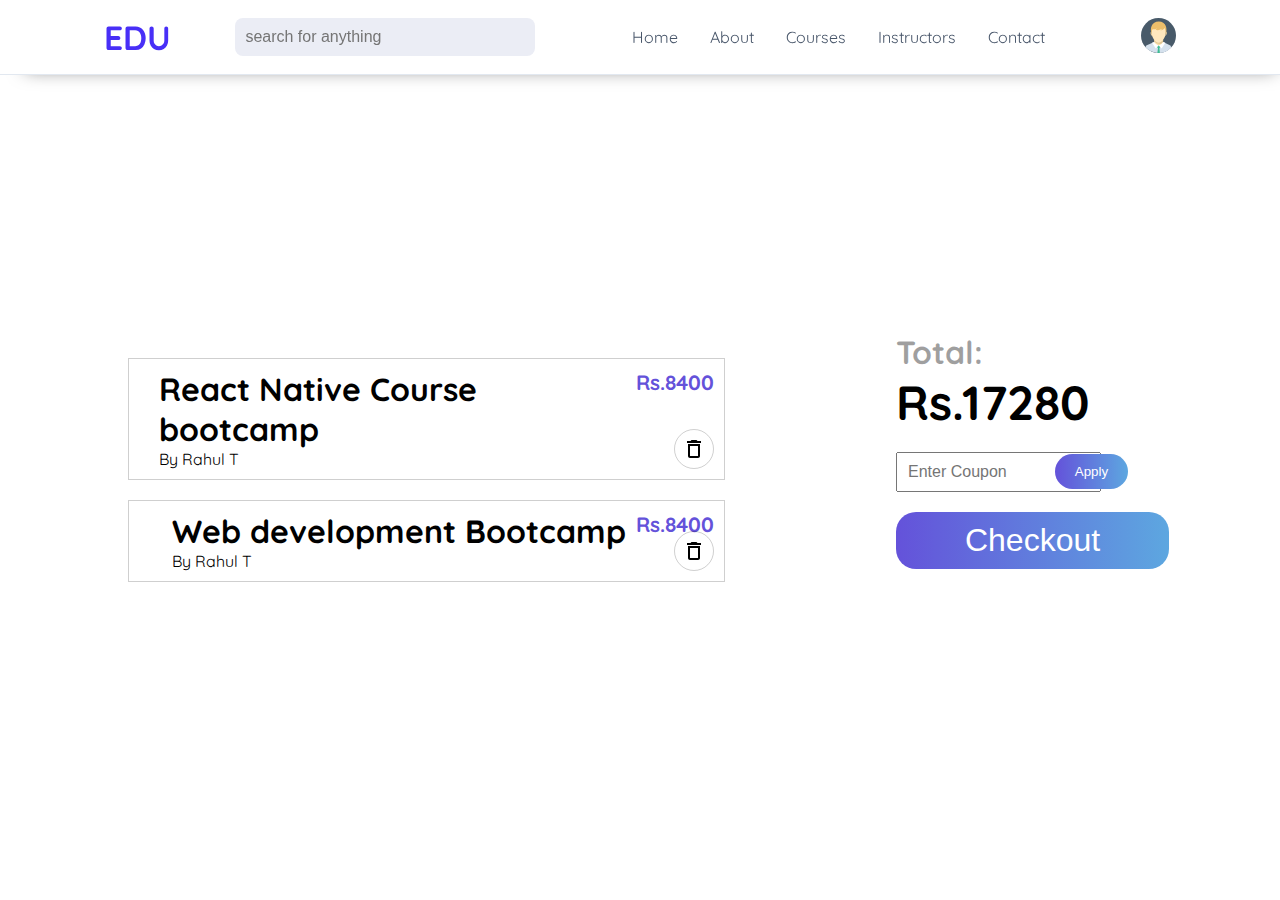
==== carts.html @ a0a887d8 "more pages added" ====
<!DOCTYPE html>
<html lang="en">
<head>
    <meta charset="UTF-8">
    <meta http-equiv="X-UA-Compatible" content="IE=edge">
    <meta name="viewport" content="width=device-width, initial-scale=1.0">
    <link rel="stylesheet" href="css/navbar.css">
    <link rel="stylesheet" href="css/style.css">
    <title>Document</title>
</head>
<body>
    <header class="header">
        <nav class="navbar">
            <a href="./index.html" class="nav-logo">EDU</a>
            <input autofocus class="search" type="text" placeholder="search for anything">
            <ul class="nav-menu">
                <li class="nav-item">
                    <a href="./index.html#home" class="nav-link">Home</a>
                </li>
                <li class="nav-item">
                    <a href="./index.html#about" class="nav-link">About</a>
                </li>
                <li class="nav-item">
                    <a href="./index.html#courses" class="nav-link">Courses</a>
                </li>
                <li class="nav-item">
                    <a href="./index.html#instructor" class="nav-link">Instructors</a>
                </li>
                <li class="nav-item">
                    <a href="./index.html#contact" class="nav-link">Contact</a>
                </li>
               
            </ul>
            <li class="nav-item avatar">
                <a href="#" class="nav-link"><img src="images/icons/avatar.svg" alt=""></a>
            </li>
            <div class="hamburger">
                <span class="bar"></span>
                <span class="bar"></span>
                <span class="bar"></span>
            </div>
        </nav>
    </header>

    <div class="empty"></div>
    <section class="cart-items-section">
        <div class="cart-items">
            <div class="course-in-cart">
                <img src="images/react-native.jpg" alt="">
                <div class="_">
                    <div class="details">
                        <h1>React Native Course bootcamp</h1>
                        <p>By Rahul T</p>
                    </div>
                    <h2 class="price">Rs.8400</h2>
                </div>
                <div class="remove">
                    <img src="images/icons/delete.svg" alt="">
                </div>
            </div>

            <div class="course-in-cart">
                <img src="images/web-dev.jpg" alt="">
                <div class="_">
                    <div class="details">
                        <h1>Web development Bootcamp</h1>
                        <p>By Rahul T</p>
                    </div>
                    <h2 class="price">Rs.8400</h2>
                </div>
                <div class="remove">
                    <img src="images/icons/delete.svg" alt="">
                </div>
            </div>
        </div>
        <div class="price-details">
            <h1 class="total">Total:</h1>
            <h1 class="price">Rs.17280</h1>
            <div class="apply">
                <input type="text" placeholder="Enter Coupon">
                <button class="btn apply-coupon">Apply</button>
            </div>
            <a href="./checkout.html"><button class="btn checkout">Checkout</button></a>
        </div>
    </section>

    <script src="js/navbar.js"></script>
</body>
</html>
---- css/navbar.css ----
.header{
    position: fixed;
    width: 100%;
    background-color: #fff;
    z-index: 1000;
    border-bottom: 1px solid #E2E8F0;
    box-shadow: 10px 10px 18px -15px rgba(0,0,0,0.51);
    -webkit-box-shadow: 10px 10px 18px -15px rgba(0,0,0,0.51);
    -moz-box-shadow: 10px 10px 18px -15px rgba(0,0,0,0.51);
}

.navbar {
    display: flex;
    justify-content: space-evenly;
    align-items: center;
    padding: 1rem 2.5rem;
}

.navbar .search{
    padding: 10px;
    outline: none;
    border: none;
    font-size: 1rem;
    border-radius: 8px;
    width: 25%;
    position: relative;
    background-color: #ebedf5;
}



.mobile-cart{
    display: none;
}
.cart{
    height: 40px;
    width: 40px;
    border-radius: 50%;
    padding: 0.3rem;
}
.cart:hover{
    background-color: rgb(240, 240, 240);
    box-shadow: rgb(0 0 0 / 51%) -11px -3px 20px -13px;
    -webkit-box-shadow: rgb(0 0 0 / 51%) -11px -3px 20px -13px;
    -moz-box-shadow: rgb(0 0 0 / 51%) -11px -3px 20px -13px;
}
.hamburger {
    display: none;
}

.bar {
    display: block;
    width: 25px;
    height: 3px;
    margin: 5px auto;
    -webkit-transition: all 0.3s ease-in-out;
    transition: all 0.3s ease-in-out;
    background-color: #101010;
}

.nav-menu {
    display: flex;
    justify-content: space-between;
    align-items: center;
}

.nav-item {
    margin-left: 2rem;
}
.signup{
    border-radius: 20px;
    background-color: #6452da;
    padding: 10px 20px;
    cursor: pointer;
}
.signup:hover{
    background-color: rgb(93, 70, 148);
}

.signup:hover .nav-link{
    color: #ffffff;
}

.avatar{
    cursor: pointer;
    width: 35px;
}

.login{
    border-radius: 20px;
    border: 1px solid #482ff7;
    padding: 10px 20px;
    cursor: pointer;
}
.login:hover{
    background-color: rgb(240, 240, 240);
    box-shadow: 10px 10px 18px -15px rgba(0,0,0,0.51);
    -webkit-box-shadow: 10px 10px 18px -15px rgba(0,0,0,0.51);
    -moz-box-shadow: 10px 10px 18px -15px rgba(0,0,0,0.51);
}
.signup .nav-link{
    color: #fff;
}

.login .nav-link{
    color: #482ff7;
}

.nav-link{
    font-size: 1rem;
    font-weight: 400;
    color: #475569;
}

.nav-link:hover{
    color: #482ff7;
}

.nav-logo {
    font-size: 2.1rem;
    font-weight: 700;
    color: #482ff7;
}




@media only screen and (max-width: 768px) {  
    .desktop-cart{
        display: none;
    }
    .mobile-cart{
        display: flex;
    }
    .navbar {
        justify-content: space-between;
        padding: 0.5rem 1rem;
    }
    .search{
        width: 45% !important;
    }
    .nav-menu {
        position: fixed;
        left: -100%;
        top: 5rem;
        flex-direction: column;
        background-color: #fff;
        width: 100%;
        border-radius: 10px;
        text-align: center;
        transition: 0.3s;
        box-shadow:
            0 10px 27px rgba(0, 0, 0, 0.05);
    }

    .nav-logo{
        font-size: 1.5rem;
    }
    .nav-menu.active {
        left: 0;
    }

    .nav-item {
        margin: 1.5rem 0;
    }

    .hamburger {
        display: block;
        cursor: pointer;
    }
    .hamburger.active .bar:nth-child(2) {
        opacity: 0;
    }

    .hamburger.active .bar:nth-child(1) {
        transform: translateY(8px) rotate(45deg);
    }

    .hamburger.active .bar:nth-child(3) {
        transform: translateY(-8px) rotate(-45deg);
    }


}
---- css/style.css ----
@import url("https://fonts.googleapis.com/css2?family=Quicksand:wght@300;400;500;600;700&display=swap");
* {
  margin: 0;
  padding: 0;
  -webkit-box-sizing: border-box;
          box-sizing: border-box;
}

html {
  font-family: 'Quicksand', sans-serif;
  scroll-behavior: smooth;
}

li {
  list-style: none;
}

a {
  text-decoration: none;
}

.btn {
  border-radius: 20px;
  border: none;
  background-color: #6452da;
  background-image: -webkit-gradient(linear, left top, right top, from(#6452da), to(#5da7e0));
  background-image: linear-gradient(to right, #6452da, #5da7e0);
  padding: 10px 20px;
  color: #fff;
  cursor: pointer;
  outline: none;
  -webkit-transition: -webkit-transform 0.25s;
  transition: -webkit-transform 0.25s;
  transition: transform 0.25s;
  transition: transform 0.25s, -webkit-transform 0.25s;
}

.btn:hover {
  background-color: #5d4694;
  background-image: -webkit-gradient(linear, left top, right top, from(#6452da), to(#705cec));
  background-image: linear-gradient(to right, #6452da, #705cec);
  -webkit-transform: translateX(0.25rem);
          transform: translateX(0.25rem);
}

.empty {
  min-height: 100px;
}

.courses::-webkit-scrollbar {
  display: none;
}

.home {
  display: -ms-grid;
  display: grid;
  -ms-grid-columns: 1fr 1fr;
      grid-template-columns: 1fr 1fr;
  justify-items: center;
  -webkit-box-align: center;
      -ms-flex-align: center;
          align-items: center;
  min-height: 100vh;
}

@media (max-width: 767px) {
  .home {
    -ms-grid-columns: 1fr;
        grid-template-columns: 1fr;
    min-height: 90vh;
  }
}

.home #curve {
  position: absolute;
  opacity: 0.5;
}

.home .home-content {
  margin-top: 100px;
}

.home .home-content h1 {
  font-size: 2.5rem;
}

@media (max-width: 767px) {
  .home .home-content h1 {
    font-size: 2rem;
  }
}

.home .home-content h1 span {
  color: #6452da;
}

.home .home-content p {
  width: 80%;
  margin: 20px 0;
}

@media (max-width: 767px) {
  .home .home-content p {
    width: 100%;
    padding: 0 20px;
  }
}

@media (max-width: 767px) {
  .home .home-content {
    margin-top: 150px;
    text-align: center;
  }
}

.home img {
  max-width: 100%;
}

#about {
  min-height: 100vh;
  display: -webkit-box;
  display: -ms-flexbox;
  display: flex;
  -webkit-box-align: center;
      -ms-flex-align: center;
          align-items: center;
}

.about {
  background-color: #d3cff0;
  display: -ms-grid;
  display: grid;
  -ms-grid-columns: 1fr 1fr;
      grid-template-columns: 1fr 1fr;
  justify-items: center;
  -webkit-box-align: center;
      -ms-flex-align: center;
          align-items: center;
}

@media (max-width: 767px) {
  .about {
    -ms-grid-columns: 1fr;
        grid-template-columns: 1fr;
    padding: 0px 10px;
  }
}

.about .image {
  height: 100%;
}

.about .image img {
  width: 100%;
}

@media (max-width: 767px) {
  .about .image img {
    top: -50px;
    width: 100%;
  }
}

.about .about-content h1 {
  font-size: 2.5rem;
}

@media (max-width: 767px) {
  .about .about-content h1 {
    font-size: 2rem;
  }
}

.about .about-content h1 span {
  color: #6452da;
}

.about .about-content p {
  width: 80%;
  font-size: 1.3rem;
  margin: 20px 0;
}

@media (max-width: 767px) {
  .about .about-content p {
    width: 100%;
    padding: 0 20px;
    font-size: 1rem;
  }
}

@media (max-width: 767px) {
  .about .about-content {
    text-align: center;
    padding: 50px 0;
  }
}

#courses {
  min-height: 100vh;
  width: 90%;
  margin: auto;
}

#courses h1 {
  font-size: 2.5rem;
  margin: 50px;
}

@media (max-width: 767px) {
  #courses h1 {
    font-size: 2rem;
    margin: 30px 0;
  }
}

.courses {
  position: relative;
  row-gap: 100px;
  display: -webkit-box;
  display: -ms-flexbox;
  display: flex;
  -webkit-box-orient: horizontal;
  -webkit-box-direction: normal;
      -ms-flex-direction: row;
          flex-direction: row;
  gap: 30px;
  justify-items: center;
  -webkit-box-align: center;
      -ms-flex-align: center;
          align-items: center;
  overflow-x: scroll;
}

@media (max-width: 767px) {
  .courses {
    display: -webkit-box;
    display: -ms-flexbox;
    display: flex;
    gap: 20px;
  }
}

.courses .course {
  position: relative;
  padding: 20px;
  border-radius: 10px;
  background-color: #d3cff0;
  display: -webkit-box;
  display: -ms-flexbox;
  display: flex;
  -webkit-box-orient: vertical;
  -webkit-box-direction: normal;
      -ms-flex-direction: column;
          flex-direction: column;
}

.courses .course .course-image {
  margin: auto;
}

.courses .course .course-image img {
  border-radius: 10px;
}

.courses .course .course-title {
  margin: 10px 0;
}

.courses .course .course-author {
  margin: 0 0 10px 0;
  font-size: 0.8rem;
  color: #121212;
}

.courses .course .review {
  margin-bottom: 10px;
  display: -webkit-box;
  display: -ms-flexbox;
  display: flex;
  -webkit-box-orient: horizontal;
  -webkit-box-direction: normal;
      -ms-flex-direction: row;
          flex-direction: row;
  -webkit-box-align: center;
      -ms-flex-align: center;
          align-items: center;
}

.courses .course .review p {
  color: #6452da;
  font-size: 1.2rem;
  font-weight: 600;
}

.courses .course .review .stars {
  display: -webkit-box;
  display: -ms-flexbox;
  display: flex;
  -webkit-box-orient: horizontal;
  -webkit-box-direction: normal;
      -ms-flex-direction: row;
          flex-direction: row;
  margin-left: 10px;
}

.courses .course .review .stars img {
  width: 15px;
}

.courses .course .review .no-of-reviews {
  font-size: 0.9rem;
  color: #000;
  margin-left: 10px;
  font-weight: 400;
}

.courses .course .money {
  font-size: 1.2rem;
  margin-bottom: 10px;
}

.courses .course .bestseller, .courses .course .new {
  font-size: 0.8rem;
  background-color: #6452da;
  display: block;
  width: -webkit-fit-content;
  width: -moz-fit-content;
  width: fit-content;
  padding: 5px 10px;
  color: #fff;
  border-radius: 10px;
}

.courses .course .new {
  background-color: #f1db5e;
  color: #000;
}

.courses .course .add-to-cart {
  cursor: pointer;
  width: 40px;
  height: 40px;
  display: -webkit-box;
  display: -ms-flexbox;
  display: flex;
  -webkit-box-pack: center;
      -ms-flex-pack: center;
          justify-content: center;
  -webkit-box-align: center;
      -ms-flex-align: center;
          align-items: center;
  position: absolute;
  bottom: 20px;
  right: 20px;
  background-color: #b5abf1;
  border-radius: 50%;
  box-shadow: rgba(0, 0, 0, 0.5) 5px -3px 20px -13px;
  -webkit-box-shadow: rgba(0, 0, 0, 0.5) 5px -3px 20px -13px;
  -moz-box-shadow: rgba(0, 0, 0, 0.5) 5px -3px 20px -13px;
  -webkit-transition: all 0.5s ease;
  transition: all 0.5s ease;
}

.courses .course .add-to-cart:hover {
  background-color: #cfafe9;
}

.courses .course .add-to-cart img {
  width: 25px;
}

.courses-container {
  position: relative;
}

.left-scroll, .right-scroll {
  height: 40px;
  width: 40px;
  border-radius: 50%;
  cursor: pointer;
}

.left-scroll {
  position: absolute;
  left: -50px;
  top: 50%;
}

@media (max-width: 767px) {
  .left-scroll {
    display: none;
  }
}

.right-scroll {
  position: absolute;
  right: -50px;
  top: 50%;
}

@media (max-width: 767px) {
  .right-scroll {
    display: none;
  }
}

.categories {
  -webkit-box-pack: space-evenly;
      -ms-flex-pack: space-evenly;
          justify-content: space-evenly;
}

@media (max-width: 767px) {
  .categories {
    -webkit-box-pack: start;
        -ms-flex-pack: start;
            justify-content: flex-start;
  }
}

.categories .category img {
  width: 100%;
}

@media (max-width: 767px) {
  .categories .category {
    padding: 5px;
    width: 60%;
  }
}

.categories .category .course-title {
  text-align: center;
}

@media (max-width: 767px) {
  .categories .category .course-title {
    font-size: 1rem;
  }
}

.instructor {
  display: -ms-grid;
  display: grid;
  -ms-grid-columns: 1fr 1fr;
      grid-template-columns: 1fr 1fr;
  justify-items: center;
  -webkit-box-align: center;
      -ms-flex-align: center;
          align-items: center;
  min-height: 100vh;
}

@media (max-width: 767px) {
  .instructor {
    -ms-grid-columns: 1fr;
        grid-template-columns: 1fr;
    min-height: 90vh;
  }
}

.instructor .instructor-content {
  width: 80%;
}

.instructor .instructor-content h1 {
  font-size: 2.5rem;
}

@media (max-width: 767px) {
  .instructor .instructor-content h1 {
    font-size: 2rem;
  }
}

.instructor .instructor-content h1 span {
  color: #6452da;
}

.instructor .instructor-content p {
  width: 80%;
  margin: 20px 0;
}

@media (max-width: 767px) {
  .instructor .instructor-content p {
    width: 100%;
    padding: 0 20px;
  }
}

@media (max-width: 767px) {
  .instructor .instructor-content {
    text-align: center;
  }
}

.instructor img {
  max-width: 100%;
}

.container, .container_ {
  position: fixed;
  width: 100%;
  height: 100vh;
  background-color: rgba(0, 0, 0, 0.5);
  z-index: 100;
  display: none;
}

.login-container, .signup-container {
  position: fixed;
  top: 50%;
  left: 50%;
  -webkit-transform: translate(-50%, -50%) scale(0);
          transform: translate(-50%, -50%) scale(0);
  width: 20rem;
  height: 30rem;
  background-color: #fff;
  background: #7c9eec;
  /* fallback for old browsers */
  background: -webkit-gradient(linear, left top, right top, from(#8ca3d8), to(#d6c5f0));
  background: linear-gradient(to right, #8ca3d8, #d6c5f0);
  -webkit-box-shadow: 0 2rem 5rem 0 #00000060;
          box-shadow: 0 2rem 5rem 0 #00000060;
  border-radius: 20px;
  display: -webkit-box;
  display: -ms-flexbox;
  display: flex;
  -webkit-box-orient: vertical;
  -webkit-box-direction: normal;
      -ms-flex-direction: column;
          flex-direction: column;
  -webkit-box-pack: center;
      -ms-flex-pack: center;
          justify-content: center;
  -webkit-box-align: center;
      -ms-flex-align: center;
          align-items: center;
  z-index: 100;
}

.login-container .close, .signup-container .close {
  width: 30px;
  cursor: pointer;
  position: absolute;
  right: 10px;
  top: 10px;
}

.login-container h1, .signup-container h1 {
  margin-bottom: 30px;
  color: #6452da;
}

.login-container form, .signup-container form {
  display: -webkit-box;
  display: -ms-flexbox;
  display: flex;
  -webkit-box-orient: vertical;
  -webkit-box-direction: normal;
      -ms-flex-direction: column;
          flex-direction: column;
  -webkit-box-align: center;
      -ms-flex-align: center;
          align-items: center;
}

.login-container form input, .signup-container form input {
  padding: 10px;
  margin: 10px 0;
  border-radius: 5px;
  border: 1px solid #00000030;
  outline: none;
}

.login-container form .btn, .signup-container form .btn {
  width: auto;
  margin: 20px;
}

.login-container form p, .signup-container form p {
  font-size: 0.7rem;
}

.login-container .already, .signup-container .already {
  position: absolute;
  bottom: 0;
  padding: 20px;
  font-size: 0.8rem;
}

.login-container.open, .signup-container.open {
  -webkit-animation: open 0.5s forwards;
          animation: open 0.5s forwards;
}

.login-container.close, .signup-container.close {
  -webkit-animation: close 0.5s forwards;
          animation: close 0.5s forwards;
}

@-webkit-keyframes open {
  0% {
    -webkit-transform: translate(200%, -400%) scale(0);
            transform: translate(200%, -400%) scale(0);
  }
  50% {
    -webkit-transform: translate(-50%, -50%) scale(1.2);
            transform: translate(-50%, -50%) scale(1.2);
  }
  70% {
    -webkit-transform: translate(-50%, -50%) scale(0.95);
            transform: translate(-50%, -50%) scale(0.95);
  }
  95% {
    -webkit-transform: translate(-50%, -50%) scale(1.1);
            transform: translate(-50%, -50%) scale(1.1);
  }
  100% {
    -webkit-transform: translate(-50%, -50%) scale(1);
            transform: translate(-50%, -50%) scale(1);
  }
}

@keyframes open {
  0% {
    -webkit-transform: translate(200%, -400%) scale(0);
            transform: translate(200%, -400%) scale(0);
  }
  50% {
    -webkit-transform: translate(-50%, -50%) scale(1.2);
            transform: translate(-50%, -50%) scale(1.2);
  }
  70% {
    -webkit-transform: translate(-50%, -50%) scale(0.95);
            transform: translate(-50%, -50%) scale(0.95);
  }
  95% {
    -webkit-transform: translate(-50%, -50%) scale(1.1);
            transform: translate(-50%, -50%) scale(1.1);
  }
  100% {
    -webkit-transform: translate(-50%, -50%) scale(1);
            transform: translate(-50%, -50%) scale(1);
  }
}

@-webkit-keyframes close {
  100% {
    -webkit-transform: translate(200%, -400%) scale(0);
            transform: translate(200%, -400%) scale(0);
  }
  50% {
    -webkit-transform: translate(-50%, -50%) scale(1.2);
            transform: translate(-50%, -50%) scale(1.2);
  }
  30% {
    -webkit-transform: translate(-50%, -50%) scale(0.95);
            transform: translate(-50%, -50%) scale(0.95);
  }
  5% {
    -webkit-transform: translate(-50%, -50%) scale(1.1);
            transform: translate(-50%, -50%) scale(1.1);
  }
  0% {
    -webkit-transform: translate(-50%, -50%) scale(1);
            transform: translate(-50%, -50%) scale(1);
  }
}

@keyframes close {
  100% {
    -webkit-transform: translate(200%, -400%) scale(0);
            transform: translate(200%, -400%) scale(0);
  }
  50% {
    -webkit-transform: translate(-50%, -50%) scale(1.2);
            transform: translate(-50%, -50%) scale(1.2);
  }
  30% {
    -webkit-transform: translate(-50%, -50%) scale(0.95);
            transform: translate(-50%, -50%) scale(0.95);
  }
  5% {
    -webkit-transform: translate(-50%, -50%) scale(1.1);
            transform: translate(-50%, -50%) scale(1.1);
  }
  0% {
    -webkit-transform: translate(-50%, -50%) scale(1);
            transform: translate(-50%, -50%) scale(1);
  }
}

.cart-items-section {
  display: -ms-grid;
  display: grid;
  -ms-grid-columns: 2fr 1fr;
      grid-template-columns: 2fr 1fr;
  justify-items: center;
  -webkit-box-align: center;
      -ms-flex-align: center;
          align-items: center;
  min-height: 80vh;
}

@media (max-width: 767px) {
  .cart-items-section {
    -ms-grid-columns: 1fr;
        grid-template-columns: 1fr;
  }
}

.cart-items-section .cart-items {
  width: 70%;
}

@media (max-width: 767px) {
  .cart-items-section .cart-items {
    width: 100%;
  }
}

.cart-items-section .cart-items .course-in-cart {
  position: relative;
  margin-top: 20px;
  display: -webkit-box;
  display: -ms-flexbox;
  display: flex;
  -webkit-box-orient: horizontal;
  -webkit-box-direction: normal;
      -ms-flex-direction: row;
          flex-direction: row;
  gap: 10px;
  -webkit-box-align: start;
      -ms-flex-align: start;
          align-items: flex-start;
  -webkit-box-pack: justify;
      -ms-flex-pack: justify;
          justify-content: space-between;
  padding: 10px;
  border: 1px solid #00000030;
}

@media (max-width: 767px) {
  .cart-items-section .cart-items .course-in-cart {
    width: 95%;
    margin: auto;
  }
}

@media (max-width: 767px) {
  .cart-items-section .cart-items .course-in-cart img {
    width: 10rem;
  }
}

.cart-items-section .cart-items .course-in-cart ._ {
  display: -webkit-box;
  display: -ms-flexbox;
  display: flex;
  -webkit-box-orient: horizontal;
  -webkit-box-direction: normal;
      -ms-flex-direction: row;
          flex-direction: row;
}

.cart-items-section .cart-items .course-in-cart .details {
  text-align: left;
  padding: 0 10px;
}

@media (max-width: 767px) {
  .cart-items-section .cart-items .course-in-cart .details {
    font-size: .6rem !important;
  }
}

.cart-items-section .cart-items .course-in-cart .price {
  font-size: 1.3rem;
  color: #6452da;
}

@media (max-width: 767px) {
  .cart-items-section .cart-items .course-in-cart .price {
    font-size: 1rem !important;
  }
}

.cart-items-section .cart-items .course-in-cart .remove {
  width: 40px;
  height: 40px;
  border: 1px solid #00000030;
  display: -webkit-box;
  display: -ms-flexbox;
  display: flex;
  -webkit-box-align: center;
      -ms-flex-align: center;
          align-items: center;
  -webkit-box-pack: center;
      -ms-flex-pack: center;
          justify-content: center;
  border-radius: 50%;
  position: absolute;
  bottom: 10px;
  right: 10px;
  cursor: pointer;
}

.cart-items-section .cart-items .course-in-cart .remove:hover {
  background-color: #00000030;
}

@media (max-width: 767px) {
  .cart-items-section .cart-items .course-in-cart .remove {
    width: 30px;
    height: 30px;
  }
}

@media (max-width: 767px) {
  .cart-items-section .cart-items .course-in-cart .remove img {
    width: 20px;
  }
}

.cart-items-section .price-details {
  width: 80%;
  display: -webkit-box;
  display: -ms-flexbox;
  display: flex;
  -webkit-box-orient: vertical;
  -webkit-box-direction: normal;
      -ms-flex-direction: column;
          flex-direction: column;
}

.cart-items-section .price-details h1.total {
  color: #00000060;
}

.cart-items-section .price-details .price {
  font-size: 3rem;
}

.cart-items-section .price-details .checkout {
  font-size: 2rem;
  width: 80%;
  margin-bottom: 20px;
  margin-top: 20px;
}

.cart-items-section .price-details .apply {
  position: relative;
  margin-top: 20px;
}

.cart-items-section .price-details .apply input {
  height: 40px;
  width: 60%;
  font-size: 1rem;
  padding: 10px;
  outline: none;
}

.cart-items-section .price-details .apply .apply-coupon {
  position: relative;
  top: -1px;
  right: 50px;
}

.checkout-container {
  width: 70%;
  margin: auto;
  display: -ms-grid;
  display: grid;
  -ms-grid-columns: 1fr 1fr;
      grid-template-columns: 1fr 1fr;
  row-gap: 30px;
  -webkit-box-align: center;
      -ms-flex-align: center;
          align-items: center;
  min-height: 80vh;
  margin-bottom: 100px;
}

@media (max-width: 767px) {
  .checkout-container {
    display: -webkit-box;
    display: -ms-flexbox;
    display: flex;
    -webkit-box-orient: vertical;
    -webkit-box-direction: normal;
        -ms-flex-direction: column;
            flex-direction: column;
    width: 90%;
  }
}

.radio {
  display: block;
  position: relative;
  padding-left: 35px;
  margin-bottom: 12px;
  cursor: pointer;
  font-size: 22px;
}

.radio input {
  position: absolute;
  opacity: 0;
  cursor: pointer;
}

.radio input:checked ~ .checkmark {
  background-color: #2196F3;
}

.radio input:checked ~ .checkmark:after {
  display: block;
}

.radio .checkmark {
  position: absolute;
  top: 0;
  left: 0;
  height: 25px;
  width: 25px;
  background-color: #eee;
  border-radius: 50%;
}

.radio .checkmark::after {
  content: "";
  position: absolute;
  display: none;
}

.radio .checkmark::after {
  top: 9px;
  left: 9px;
  width: 8px;
  height: 8px;
  border-radius: 50%;
  background: white;
}

.radio:hover .checkmark {
  background-color: #ccc;
}

.checkout-details h1 {
  font-size: 2.5rem;
  margin-bottom: 50px;
}

.summary {
  border: 1px solid #00000030;
  padding: 30px;
  display: -webkit-box;
  display: -ms-flexbox;
  display: flex;
  -webkit-box-orient: vertical;
  -webkit-box-direction: normal;
      -ms-flex-direction: column;
          flex-direction: column;
}

.summary h1 {
  font-size: 2.6rem;
  margin-bottom: 20px;
}

.summary p {
  font-size: 1.2rem;
  display: -webkit-box;
  display: -ms-flexbox;
  display: flex;
  -webkit-box-pack: justify;
      -ms-flex-pack: justify;
          justify-content: space-between;
  -webkit-box-align: center;
      -ms-flex-align: center;
          align-items: center;
  margin: 10px 0;
}

.summary h2 {
  display: -webkit-box;
  display: -ms-flexbox;
  display: flex;
  -webkit-box-pack: justify;
      -ms-flex-pack: justify;
          justify-content: space-between;
  -webkit-box-align: center;
      -ms-flex-align: center;
          align-items: center;
}

.summary #o-price {
  font-size: 1.3rem;
}

.summary #t-price {
  font-size: 1.7rem;
}

.summary .btn {
  font-size: 1.5rem;
}

@media (max-width: 767px) {
  .summary {
    width: 100%;
  }
}

.method {
  width: 70%;
  height: 300px;
  -ms-grid-column: 1;
  -ms-grid-column-span: 2;
  grid-column: 1/3;
}

@media (max-width: 767px) {
  .method {
    width: 100%;
    margin-bottom: 100px;
  }
}

.method form {
  display: -webkit-box;
  display: -ms-flexbox;
  display: flex;
  -webkit-box-orient: vertical;
  -webkit-box-direction: normal;
      -ms-flex-direction: column;
          flex-direction: column;
}

.method form input {
  padding: 20px;
  outline: none;
  margin: 10px 0;
}

.method form .group {
  display: -webkit-box;
  display: -ms-flexbox;
  display: flex;
  -webkit-box-orient: horizontal;
  -webkit-box-direction: normal;
      -ms-flex-direction: row;
          flex-direction: row;
  -webkit-box-pack: justify;
      -ms-flex-pack: justify;
          justify-content: space-between;
  -webkit-box-align: center;
      -ms-flex-align: center;
          align-items: center;
}

@media (max-width: 767px) {
  .method form .group {
    -webkit-box-orient: vertical;
    -webkit-box-direction: normal;
        -ms-flex-direction: column;
            flex-direction: column;
  }
}
/*# sourceMappingURL=style.css.map */
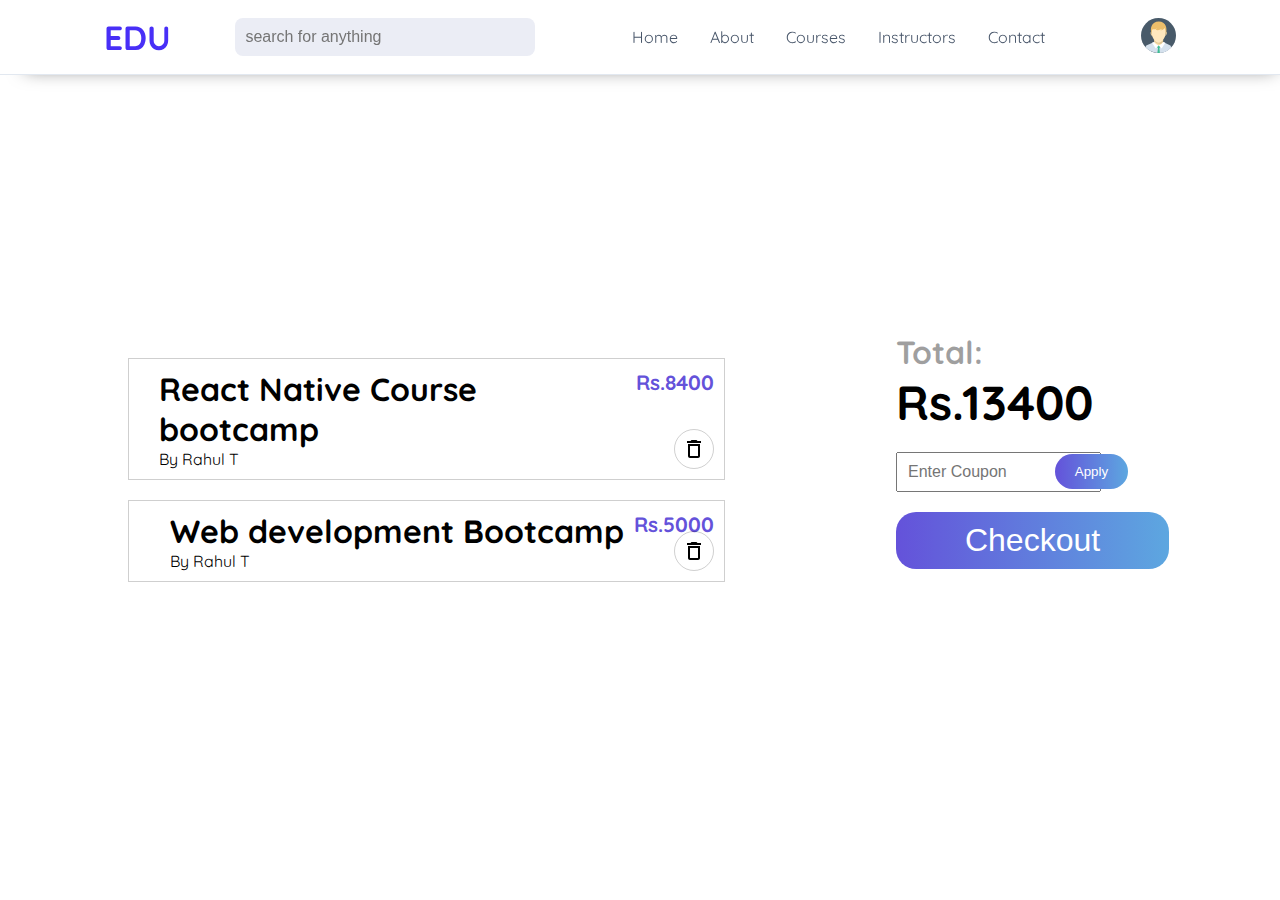
==== commit 7b18d307: "delete from cart animation" ====
--- a/carts.html
+++ b/carts.html
@@ -66,7 +66,7 @@
                         <h1>Web development Bootcamp</h1>
                         <p>By Rahul T</p>
                     </div>
-                    <h2 class="price">Rs.8400</h2>
+                    <h2 class="price">Rs.5000</h2>
                 </div>
                 <div class="remove">
                     <img src="images/icons/delete.svg" alt="">
@@ -75,7 +75,7 @@
         </div>
         <div class="price-details">
             <h1 class="total">Total:</h1>
-            <h1 class="price">Rs.17280</h1>
+            <h1 class="price t-price">Rs.13400</h1>
             <div class="apply">
                 <input type="text" placeholder="Enter Coupon">
                 <button class="btn apply-coupon">Apply</button>
@@ -85,5 +85,6 @@
     </section>
 
     <script src="js/navbar.js"></script>
+    <script src="js/cart.js"></script>
 </body>
 </html>--- a/css/style.css
+++ b/css/style.css
@@ -826,6 +826,11 @@
   }
 }
 
+.cart-items-section .cart-items .course-in-cart.remove {
+  -webkit-animation: remove 0.5s forwards;
+          animation: remove 0.5s forwards;
+}
+
 .cart-items-section .price-details {
   width: 80%;
   display: -webkit-box;
@@ -869,6 +874,52 @@
   position: relative;
   top: -1px;
   right: 50px;
+}
+
+@-webkit-keyframes remove {
+  0% {
+    -webkit-transform: translate(0, 0);
+            transform: translate(0, 0);
+  }
+  50% {
+    -webkit-transform: translate(-50%, 0%);
+            transform: translate(-50%, 0%);
+  }
+  70% {
+    -webkit-transform: translate(-100%, 0%);
+            transform: translate(-100%, 0%);
+  }
+  95% {
+    -webkit-transform: translate(-120%, 0%);
+            transform: translate(-120%, 0%);
+  }
+  100% {
+    -webkit-transform: translate(-150%, 0%);
+            transform: translate(-150%, 0%);
+  }
+}
+
+@keyframes remove {
+  0% {
+    -webkit-transform: translate(0, 0);
+            transform: translate(0, 0);
+  }
+  50% {
+    -webkit-transform: translate(-50%, 0%);
+            transform: translate(-50%, 0%);
+  }
+  70% {
+    -webkit-transform: translate(-100%, 0%);
+            transform: translate(-100%, 0%);
+  }
+  95% {
+    -webkit-transform: translate(-120%, 0%);
+            transform: translate(-120%, 0%);
+  }
+  100% {
+    -webkit-transform: translate(-150%, 0%);
+            transform: translate(-150%, 0%);
+  }
 }
 
 .checkout-container {
